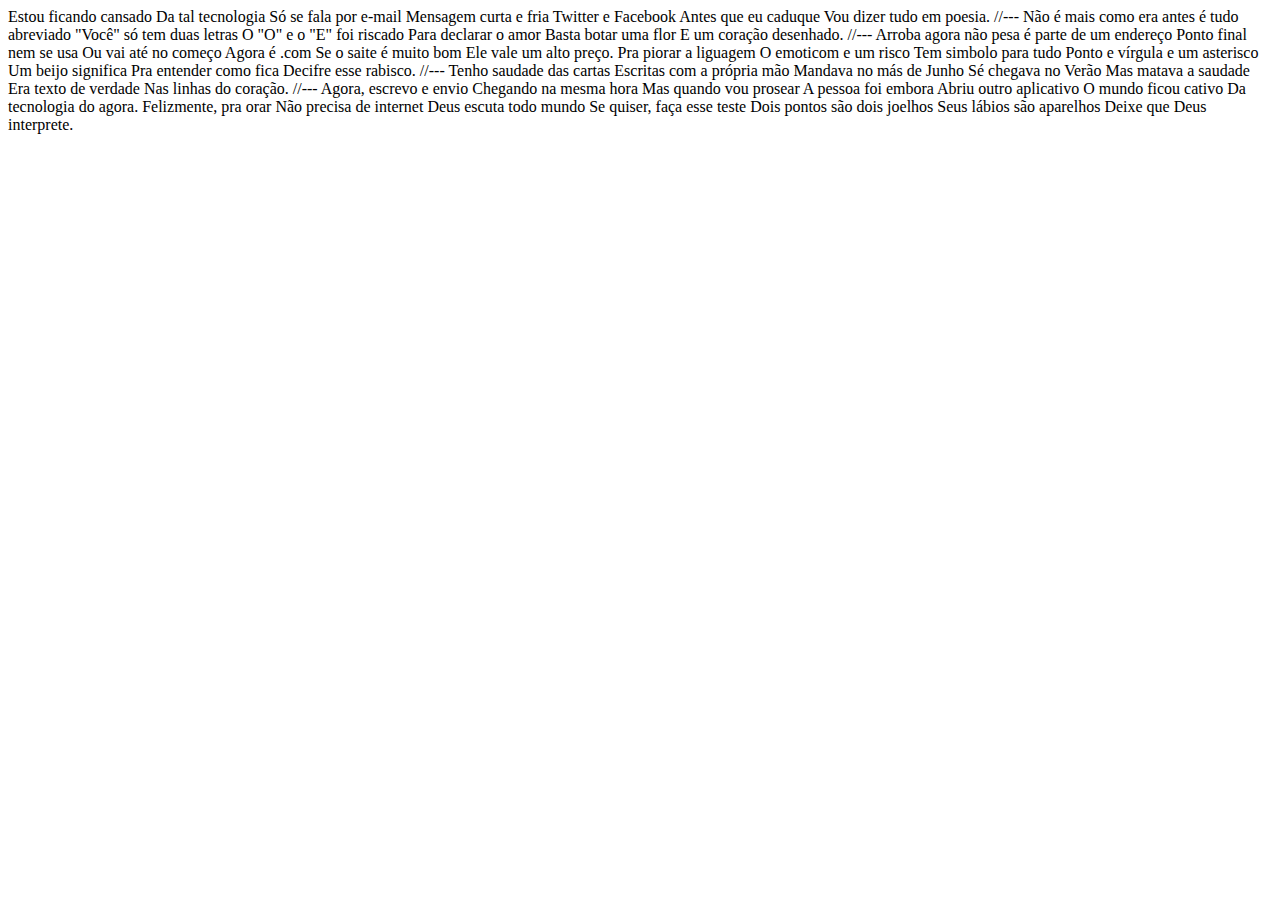
==== ex06/index.html @ 465b9617 "atualizando cordel" ====
<!DOCTYPE html>
<html lang="pt-br">
<head>
    <meta charset="UTF-8">
    <meta http-equiv="X-UA-Compatible" content="IE=edge">
    <meta name="viewport" content="width=device-width, initial-scale=1.0">
    <title>Cordel</title>
</head>
<body>
    Estou ficando cansado
    Da tal tecnologia
    Só se fala por e-mail
    Mensagem curta e fria
    Twitter e Facebook
    Antes que eu caduque
    Vou dizer tudo em poesia.
    
 //---
    
    Não é mais como era antes
    é tudo abreviado
    "Você" só tem duas letras
    O "O" e o "E" foi riscado
    Para declarar o amor
    Basta botar uma flor
    E um coração desenhado.

 //---

    Arroba agora não pesa
    é parte de um endereço
    Ponto final nem se usa
    Ou vai até no começo
    Agora é .com
    Se o saite é muito bom
    Ele vale um alto preço.

    Pra piorar a liguagem
    O emoticom e um risco
    Tem simbolo para tudo
    Ponto e vírgula e um asterisco
    Um beijo significa
    Pra entender como fica
    Decifre esse rabisco.
    
 //---
    
    Tenho saudade das cartas
    Escritas com a própria mão
    Mandava no más de Junho
    Sé chegava no Verão
    Mas matava a saudade
    Era texto de verdade
    Nas linhas do coração.
    
 //---
    
    Agora, escrevo e envio
    Chegando na mesma hora
    Mas quando vou prosear
    A pessoa foi embora
    Abriu outro aplicativo
    O mundo ficou cativo
    Da tecnologia do agora.
    
    
    Felizmente, pra orar
    Não precisa de internet
    Deus escuta todo mundo
    Se quiser, faça esse teste
    Dois pontos são dois joelhos
    Seus lábios são aparelhos
    Deixe que Deus interprete.
</body>
</html>
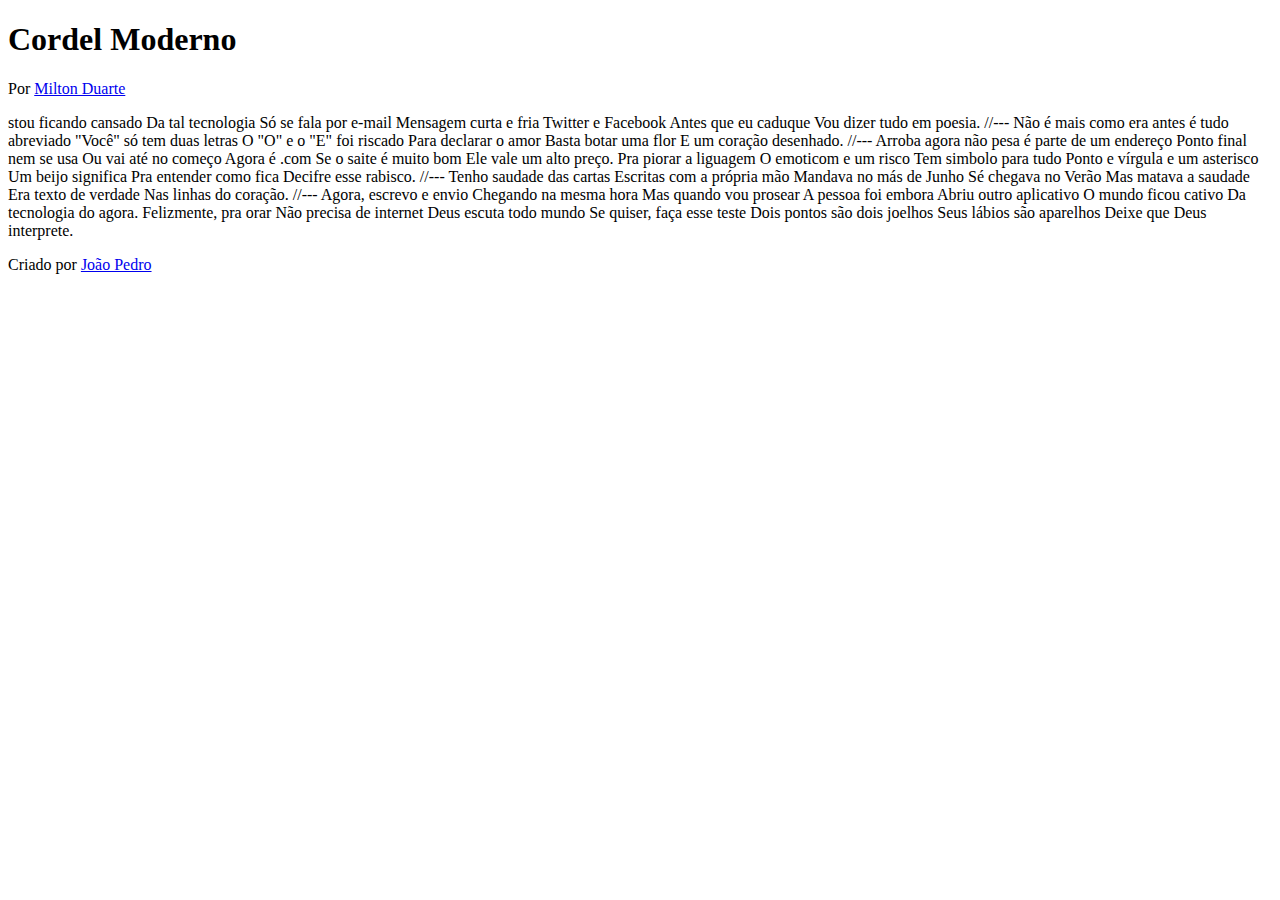
==== commit d49ada7d: "Atualizando o projeto" ====
--- a/ex06/index.html
+++ b/ex06/index.html
@@ -7,69 +7,78 @@
     <title>Cordel</title>
 </head>
 <body>
-    Estou ficando cansado
-    Da tal tecnologia
-    Só se fala por e-mail
-    Mensagem curta e fria
-    Twitter e Facebook
-    Antes que eu caduque
-    Vou dizer tudo em poesia.
-    
- //---
-    
-    Não é mais como era antes
-    é tudo abreviado
-    "Você" só tem duas letras
-    O "O" e o "E" foi riscado
-    Para declarar o amor
-    Basta botar uma flor
-    E um coração desenhado.
+    <header>
+        <h1>Cordel Moderno</h1>
 
- //---
+        <p>Por <a href="https://www.recantodasletras.com.br/poesias/3186743" target="_blank">Milton Duarte</a></p>
 
-    Arroba agora não pesa
-    é parte de um endereço
-    Ponto final nem se usa
-    Ou vai até no começo
-    Agora é .com
-    Se o saite é muito bom
-    Ele vale um alto preço.
+    </header>
+    <main>
+        stou ficando cansado
+        Da tal tecnologia
+        Só se fala por e-mail
+        Mensagem curta e fria
+        Twitter e Facebook
+        Antes que eu caduque
+        Vou dizer tudo em poesia.
+        
+        //---
+        
+        Não é mais como era antes
+        é tudo abreviado
+        "Você" só tem duas letras
+        O "O" e o "E" foi riscado
+        Para declarar o amor
+        Basta botar uma flor
+        E um coração desenhado.
+        //---
+        Arroba agora não pesa
+        é parte de um endereço
+        Ponto final nem se usa
+        Ou vai até no começo
+        Agora é .com
+        Se o saite é muito bom
+        Ele vale um alto preço.
+        Pra piorar a liguagem
+        O emoticom e um risco
+        Tem simbolo para tudo
+        Ponto e vírgula e um asterisco
+        Um beijo significa
+        Pra entender como fica
+        Decifre esse rabisco.
+        
+        //---
+        
+        Tenho saudade das cartas
+        Escritas com a própria mão
+        Mandava no más de Junho
+        Sé chegava no Verão
+        Mas matava a saudade
+        Era texto de verdade
+        Nas linhas do coração.
+        
+        //---
+        
+        Agora, escrevo e envio
+        Chegando na mesma hora
+        Mas quando vou prosear
+        A pessoa foi embora
+        Abriu outro aplicativo
+        O mundo ficou cativo
+        Da tecnologia do agora.
+        
+        
+        Felizmente, pra orar
+        Não precisa de internet
+        Deus escuta todo mundo
+        Se quiser, faça esse teste
+        Dois pontos são dois joelhos
+        Seus lábios são aparelhos
+        Deixe que Deus interprete.
+    </main>
 
-    Pra piorar a liguagem
-    O emoticom e um risco
-    Tem simbolo para tudo
-    Ponto e vírgula e um asterisco
-    Um beijo significa
-    Pra entender como fica
-    Decifre esse rabisco.
-    
- //---
-    
-    Tenho saudade das cartas
-    Escritas com a própria mão
-    Mandava no más de Junho
-    Sé chegava no Verão
-    Mas matava a saudade
-    Era texto de verdade
-    Nas linhas do coração.
-    
- //---
-    
-    Agora, escrevo e envio
-    Chegando na mesma hora
-    Mas quando vou prosear
-    A pessoa foi embora
-    Abriu outro aplicativo
-    O mundo ficou cativo
-    Da tecnologia do agora.
-    
-    
-    Felizmente, pra orar
-    Não precisa de internet
-    Deus escuta todo mundo
-    Se quiser, faça esse teste
-    Dois pontos são dois joelhos
-    Seus lábios são aparelhos
-    Deixe que Deus interprete.
+    <footer>
+        <p>Criado por <a href="#" target="_blank">João Pedro</a></p>
+    </footer>
 </body>
 </html>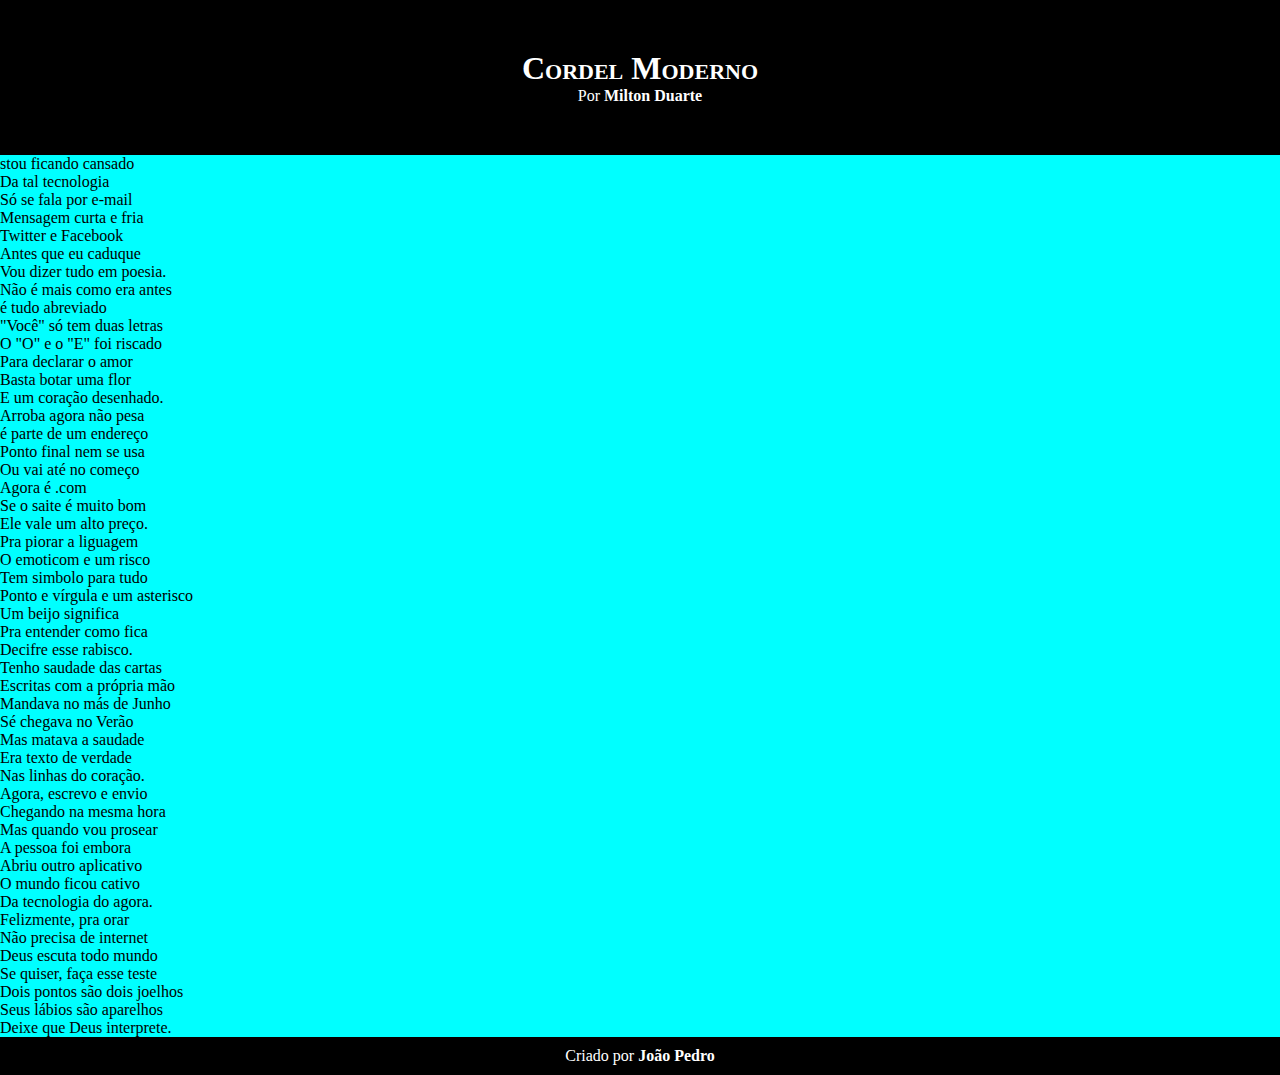
==== commit 307e1bbe: "MONTANDO O PROJETO" ====
--- a/ex06/index.html
+++ b/ex06/index.html
@@ -5,6 +5,7 @@
     <meta http-equiv="X-UA-Compatible" content="IE=edge">
     <meta name="viewport" content="width=device-width, initial-scale=1.0">
     <title>Cordel</title>
+    <link rel="stylesheet" href="estilo/style.css">
 </head>
 <body>
     <header>
@@ -14,67 +15,85 @@
 
     </header>
     <main>
-        stou ficando cansado
-        Da tal tecnologia
-        Só se fala por e-mail
-        Mensagem curta e fria
-        Twitter e Facebook
-        Antes que eu caduque
-        Vou dizer tudo em poesia.
+        <section class="normal" >
+            <p>
+                stou ficando cansado <br>
+                Da tal tecnologia <br>
+                Só se fala por e-mail <br>
+                Mensagem curta e fria <br>
+                Twitter e Facebook <br>
+                Antes que eu caduque <br>
+                Vou dizer tudo em poesia.
+            </p>
+        </section>
         
-        //---
+        <section class="img" >
+            <p>
+                Não é mais como era antes <br>
+                é tudo abreviado <br>
+                "Você" só tem duas letras <br>
+                O "O" e o "E" foi riscado <br>
+                Para declarar o amor <br>
+                Basta botar uma flor <br>
+                E um coração desenhado.
+            </p>
+        </section>
         
-        Não é mais como era antes
-        é tudo abreviado
-        "Você" só tem duas letras
-        O "O" e o "E" foi riscado
-        Para declarar o amor
-        Basta botar uma flor
-        E um coração desenhado.
-        //---
-        Arroba agora não pesa
-        é parte de um endereço
-        Ponto final nem se usa
-        Ou vai até no começo
-        Agora é .com
-        Se o saite é muito bom
-        Ele vale um alto preço.
-        Pra piorar a liguagem
-        O emoticom e um risco
-        Tem simbolo para tudo
-        Ponto e vírgula e um asterisco
-        Um beijo significa
-        Pra entender como fica
-        Decifre esse rabisco.
+        <section class="normal" >
+            <P>
+                Arroba agora não pesa <br>
+                é parte de um endereço <br>
+                Ponto final nem se usa <br>
+                Ou vai até no começo <br>
+                Agora é .com <br>
+                Se o saite é muito bom <br>
+                Ele vale um alto preço.
+            </P>
+            
+            <P>
+                Pra piorar a liguagem <br>
+                O emoticom e um risco <br>
+                Tem simbolo para tudo <br>
+                Ponto e vírgula e um asterisco <br>
+                Um beijo significa <br>
+                Pra entender como fica <br>
+                Decifre esse rabisco.
+            </P>
+        </section>
         
-        //---
-        
-        Tenho saudade das cartas
-        Escritas com a própria mão
-        Mandava no más de Junho
-        Sé chegava no Verão
-        Mas matava a saudade
-        Era texto de verdade
-        Nas linhas do coração.
-        
-        //---
-        
-        Agora, escrevo e envio
-        Chegando na mesma hora
-        Mas quando vou prosear
-        A pessoa foi embora
-        Abriu outro aplicativo
-        O mundo ficou cativo
-        Da tecnologia do agora.
-        
-        
-        Felizmente, pra orar
-        Não precisa de internet
-        Deus escuta todo mundo
-        Se quiser, faça esse teste
-        Dois pontos são dois joelhos
-        Seus lábios são aparelhos
-        Deixe que Deus interprete.
+        <section class="img">
+            <P>
+                Tenho saudade das cartas <br>
+                Escritas com a própria mão <br>
+                Mandava no más de Junho <br>
+                Sé chegava no Verão <br>
+                Mas matava a saudade <br>
+                Era texto de verdade <br>
+                Nas linhas do coração.
+            </P>
+        </section>
+               
+        <section class="normal">
+            <P>
+                Agora, escrevo e envio <br>
+                Chegando na mesma hora <br>
+                Mas quando vou prosear <br>
+                A pessoa foi embora <br>
+                Abriu outro aplicativo <br>
+                O mundo ficou cativo <br>
+                Da tecnologia do agora.
+            </P>
+            
+            <P>
+                Felizmente, pra orar <br>
+                Não precisa de internet <br>
+                Deus escuta todo mundo <br>
+                Se quiser, faça esse teste <br>
+                Dois pontos são dois joelhos <br>
+                Seus lábios são aparelhos <br>
+                Deixe que Deus interprete.
+            </P>
+        </section>
     </main>
 
     <footer>
--- a/ex06/estilo/style.css
+++ b/ex06/estilo/style.css
@@ -0,0 +1,37 @@
+@charset "UTF-8";
+
+
+*{
+    margin: 0px;
+    padding: 0px;
+}
+html, body{
+    min-height: 100vh;
+    background-color: aqua;
+}
+header{
+    background-color: black;
+    color: white;
+    text-align: center;
+}
+header h1{
+    padding-top: 50px;
+    font-variant: small-caps;
+}
+header p{
+    padding-bottom: 50px;
+}
+a{
+    color: white;
+    text-decoration: none;
+    font-weight: bolder;
+}
+a:hover{
+    color: blue;
+}
+footer{
+    background-color: black;
+    color: white;
+    padding: 10px;
+    text-align: center;
+}